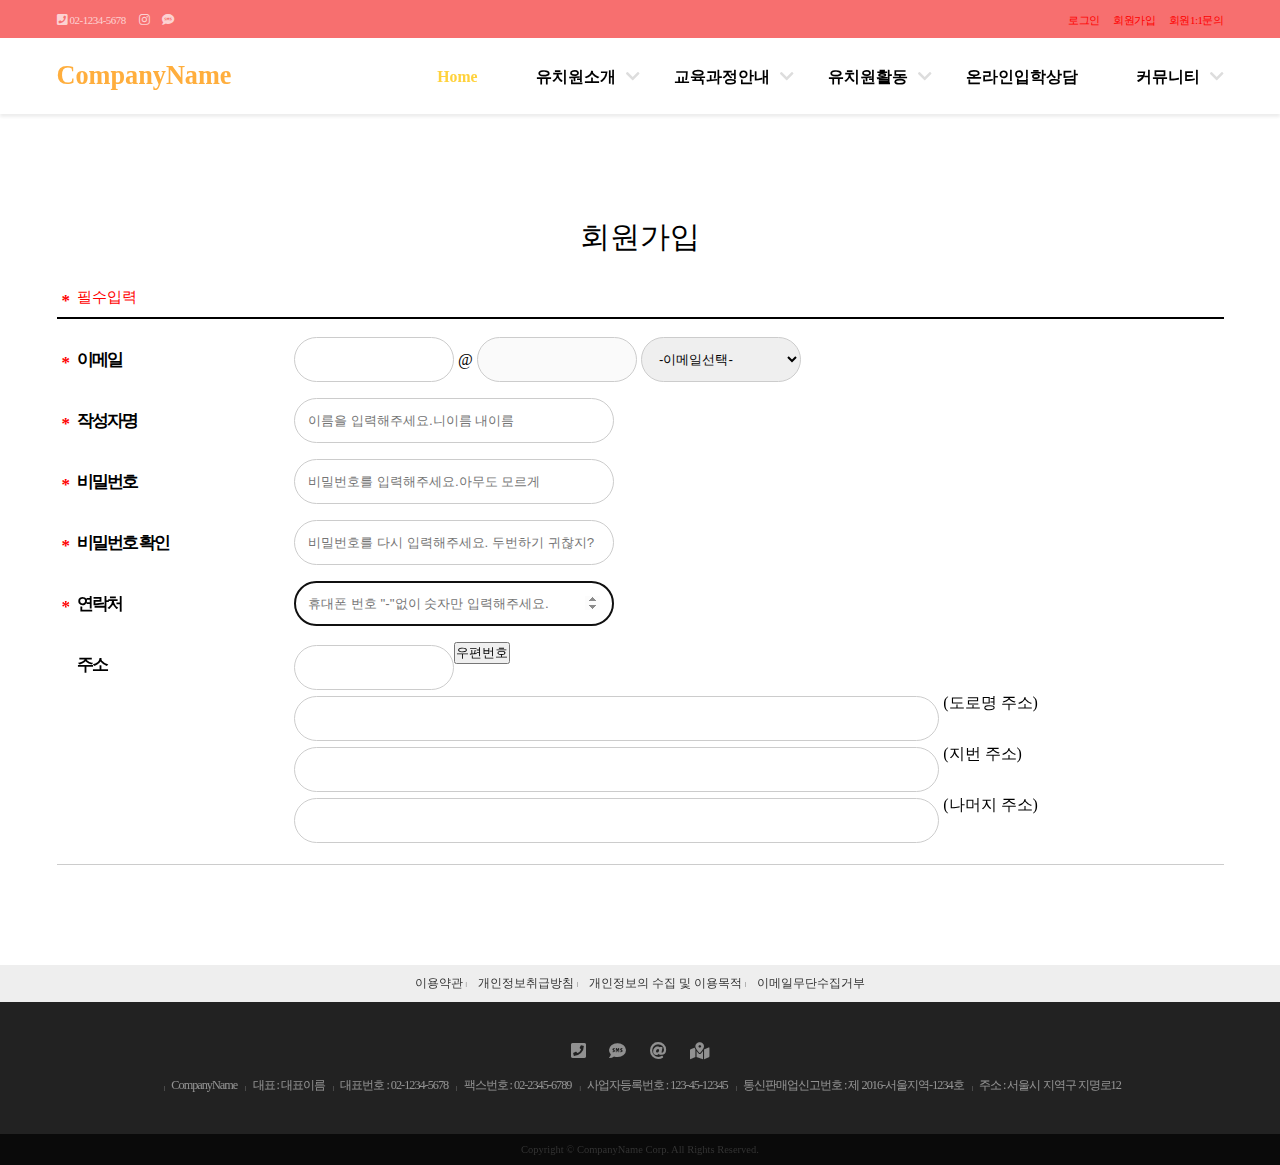
==== join.html @ b8d82d23 "회원가입페이지" ====
<!DOCTYPE html>
<html lang="ko">
<head>
    <meta charset="UTF-8">
    <meta name="viewport" content="width=device-width, initial-scale=1.0">
    <title>회원가입 - 새싹유치원</title>
    <link rel="stylesheet" href="css/join.css">
    <link rel="stylesheet" href="https://use.fontawesome.com/releases/v5.7.0/css/all.css">
    <!--[if lt IE 9]>
  <script src="https://oss.maxcdn.com/libs/html5shiv/3.7.0/html5shiv.js"></script>
<![endif]-->
<!--[if lt IE 9]> <![endif-->
<!-- 조건cc:ie, lt작다 lte작거나같다 gt크다 gte크거나같다, IE인터넷익스플로러 -->
<!--[if IE]><![endif]-->

</head>
<body>

    <div class="skip"><a href="#section">본문 바로가기</a></div>
<!-- 아이디명만 연결이되고 클래스는 연결이 안돼, 시각장애인을 위한 태그-->
    <header id="header">
        <div class="topmenu">
            <div class="row">
                <div class="sns">
                    <a href="#"><i class="fas fa-phone-square"></i> <span>02-1234-5678</span></a>
                    <a href="#"><i class="fab fa-instagram"></i>
                        <span class="blind">인스타그램</span>
                    </a>
                    <a href="#"><i class="fas fa-sms"></i>
                        <span class="blind">문자전송</span>
                    </a>
                </div>
                <div class="login">
                    <a href="login.html">로그인</a>
                    <a href="join.html">회원가입</a>
                    <a href="#">회원1:1문의</a>
                </div>
            </div>
        </div>
        <div class="logoNav row">
            <h1>
                <a href="index.html">CompanyName</a>
            </h1>
            <nav class="nav">
                <ul class="depth1 cf">
                    <li><a href="#">Home</a></li>
                    <li><a href="#">유치원소개</a>
                     <ul class="depth2"><!--ul.depth2>li*7>a-->
                         <li><a href="#">원장인사말1</a></li>
                         <li><a href="#">원장인사말2</a></li>
                         <li><a href="#">연혁</a></li>
                         <li><a href="#">비전</a></li>
                         <li><a href="#">경영이념</a></li>
                         <li><a href="#">위치안내1</a></li>
                         <li><a href="#">위치안내2</a></li>
                     </ul>
                    </li>
                    <li><a href="#">교육과정안내</a>
                        <ul class="depth2">
                            <li><a href="#">교육과정1</a></li>
                            <li><a href="#">교육과정2</a></li>
                            <li><a href="#">교육과정3</a></li>
                            <li><a href="#">교육과정4</a></li>
                            <li><a href="#">주요거래처</a></li>
                        </ul>
                    </li>
                    <li><a href="#">유치원활동</a>
                        <ul class="depth2">
                            <li><a href="#">갤러리형</a></li>
                            <li><a href="#">웹진형</a></li>
                            <li><a href="#">요약형</a></li>
                            <li><a href="#">리스트형</a></li>
                        </ul>
                    </li>
                    <li><a href="#">온라인입학상담</a>      
                    </li>
                    <li><a href="#">커뮤니티</a>
                        <ul class="depth2">
                            <li><a href="#">공지사항</a></li>
                            <li><a href="#">자료실</a></li>
                            <li><a href="#">FAQ</a></li>
                            <li><a href="#">자유게시판</a></li>
                        </ul>
                    </li>
                </ul>
            </nav>
        </div>
    </header>

    <section id="join_page">
        <div class="join_box row">
         <h2>회원가입</h2>    
            <form action="#" method="post" class="join_form">
                <fieldset>
                    <legend>회원가입양식</legend>
                    <p class="info_pilsoo pilsoo_item">필수입력</p>
                    <!-- ul.info_list>il>label.tit_lbl+div.info_content -->
                    <ul class="info_list">
                        <li>
                            <label for="email_lbl" class="tit_lbl pilsoo_item">이메일</label>
                            <div class="info_content">
                                <input type="text" id="email_lbl" class="w160">
                                <span>@</span>
                                <input type="text" id="domain" class="w160" disabled>
                                <select id="email_choice" class="w160">
                                    <option value="nochoice">-이메일선택-</option>
                                    <option value="naver.com">네이버</option>
                                    <option value="daum.net">다음</option>
                                    <option value="self">직접입력</option>
                                </select>                                       
                            </div>
                        </li>
                        <li>
                            <label for="name_lbl" class="tit_lbl pilsoo_item">작성자명</label>
                            <div class="info_content">
                                <input required class="w320" type="text" id="name_lbl" placeholder="이름을 입력해주세요.니이름 내이름">
                            </div>
                        </li>
                        <li>
                            <label for="password_lbl" class="tit_lbl pilsoo_item">비밀번호</label>
                            <div class="info_content">
                                <input class="w320" type="password" id="password_lbl" placeholder="비밀번호를 입력해주세요.아무도 모르게">
                            </div>
                        </li>
                        <li>
                            <label for="passwordok_lbl" class="tit_lbl pilsoo_item">비밀번호 확인</label>
                            <div class="info_content">
                                <input class="w320" type="password" id="passwordok_lbl" placeholder="비밀번호를 다시 입력해주세요. 두번하기 귀찮지?">
                            </div>
                        </li>
                        <li>
                            <label for="phone_lbl" class="tit_lbl pilsoo_item">연락처</label>
                            <div class="info_content">
                                <input autofocus class="w320" type="number" di="phone_lbl" placeholder='휴대폰 번호 "-"없이 숫자만 입력해주세요.'>
                            </div>
                        </li>
                        <li>
                            <label for="addr_lbl" class="tit_lbl">주소</label>
                            <div class="info_content">
                            <input class="w160 mtb3" type="text" id="addr_lbl"><button type="button">우편번호</button><br>
                            <input class="w70p mtb3" type="text" id="addr1"> (도로명 주소)<br>
                            <input class="w70p mtb3" type="text" id="addr2"> (지번 주소)<br>
                            <input class="w70p mtb3" type="text" id="addr3"> (나머지 주소)          
                            </div>
                        </li>
                    </ul>
                </fieldset>
            </form>
        </div>
    </section>

    <footer id="footer">
        <div class="footerMenu">
            <div class="row">
                <a href="#">이용약관</a>
                <a href="#">개인정보취급방침</a>
                <a href="#">개인정보의 수집 및 이용목적</a>
                <a href="#">이메일무단수집거부</a>
            </div>
        </div>  
        <div class="comInfo">
            <div class="row">
                <div class="sns">
                    <a href="tel:02-1234-5678"><i class="fas fa-phone-square"></i>
                        <span class="blind">콜센터</span>
                    </a>
                    <a href="#"><i class="fas fa-sms"></i>
                        <span class="blind">문자전송</span>
                    </a>
                    <a href="#"><i class="fas fa-at"></i>
                        <span class="blind">이메일</span>
                    </a>
                    <a href="https://goo.gl/maps/R51yCENhB3dk1oYE7" target="_blank"><i class="fas fa-map-marked-alt"></i>
                        <span class="blind">찾아오시는길</span>
                    </a>
                </div>
                <div class="info">
                    <span>CompanyName</span>
                    <span>대표 : 대표이름</span>
                    <span>대표번호 : 02-1234-5678</span>
                    <span>팩스번호 : 02-2345-6789</span>
                    <span>사업자등록번호 : 123-45-12345</span>
                    <span>통신판매업신고번호 : 제 2016-서울지역-1234호</span>
                    <span>주소 : 서울시 지역구 지명로12</span>
                </div>
            </div>
        </div>
        <div class="copyright">
            <div class="row">
                Copyright &copy; CompanyName Corp. All Rights Reserved.
            </div>
        </div>
    </footer>


</body>
</html>

<!--disabled 접근불가 self 접근가능-->
<!-- placeholder= ' "-" '-->
<!-- 버튼태그는 인라인 -->
---- css/join.css ----
@charset "utf-8";
@import "reset.css";
@import "common.css";


#join_page {padding:217px 0 100px; }
                    /*상 우좌 하*/
#join_page h2 {
    text-align:center;
    font-size: 30px;
    padding-bottom: 30px;
}
.join_form .info_pilsoo {
    padding-left: 20px; 
    padding-bottom: 10px; 
    border-bottom: 2px solid #000;
    font-size: 15px; color: red;
}
.join_form .pilsoo_item {
    position: relative
}    
.join_form .pilsoo_item:before {
    content: '*';
    position: absolute; 
    left: 5px; top: 3px; width: 15px;
    font-weight: bold; 
    font-size: 17px;
    color: #f00;
}
/* li {background: seagreen;} */
.join_form .info_list {
    padding: 10px 0;
    border-bottom: 1px solid #ccc;
}
.join_form .info_list li {
    padding: 8px 0;
}
.join_form .tit_lbl {
    display: inline-block;
    width: 20%;
    line-height: 45px;
    font-size: 17px;
    font-weight: bold;
    letter-spacing: -2px;
    padding-left: 20px;
    /* background: indianred; */
}
.join_form .info_content {
    display: inline-block;
    /* background:rgba(0, 0, 0, 0.1); */
    width: 79%;
    vertical-align: top;
}
.join_form .info_content input[type=text],
.join_form .info_content input[type=password],
.join_form .info_content input[type=number],
.join_form .info_content select {
    height: 45px;
    border: 1px solid #ccc;
    padding: 0 1em;
    vertical-align: top;
    border-radius: 70px;
}
.join_form .w320 {width: 320px;}
.join_form .w160 {width: 160px;}
.join_form .info_content span {line-height: 45px;}
.join_form .w70p {width: 70%;}
.join_form .mtb3 {margin: 3px 0;}










/* label {width: 200px; line-height: 30px; display: inline-block;vertical-align:top} */
/*인라인속성 넓이 높이가 먹히지 않아 디스플레이인라인블록 안하면*/
/* input {width: 300px; height: 30px;vertical-align:top} */
/* 넓이 높이 먹힘 인라인속성 , 정확한 높이 값 필요 박스가 있기때문에 */
/* 줄높이에 간격발생 vertical-align:top 둘다 적용 */
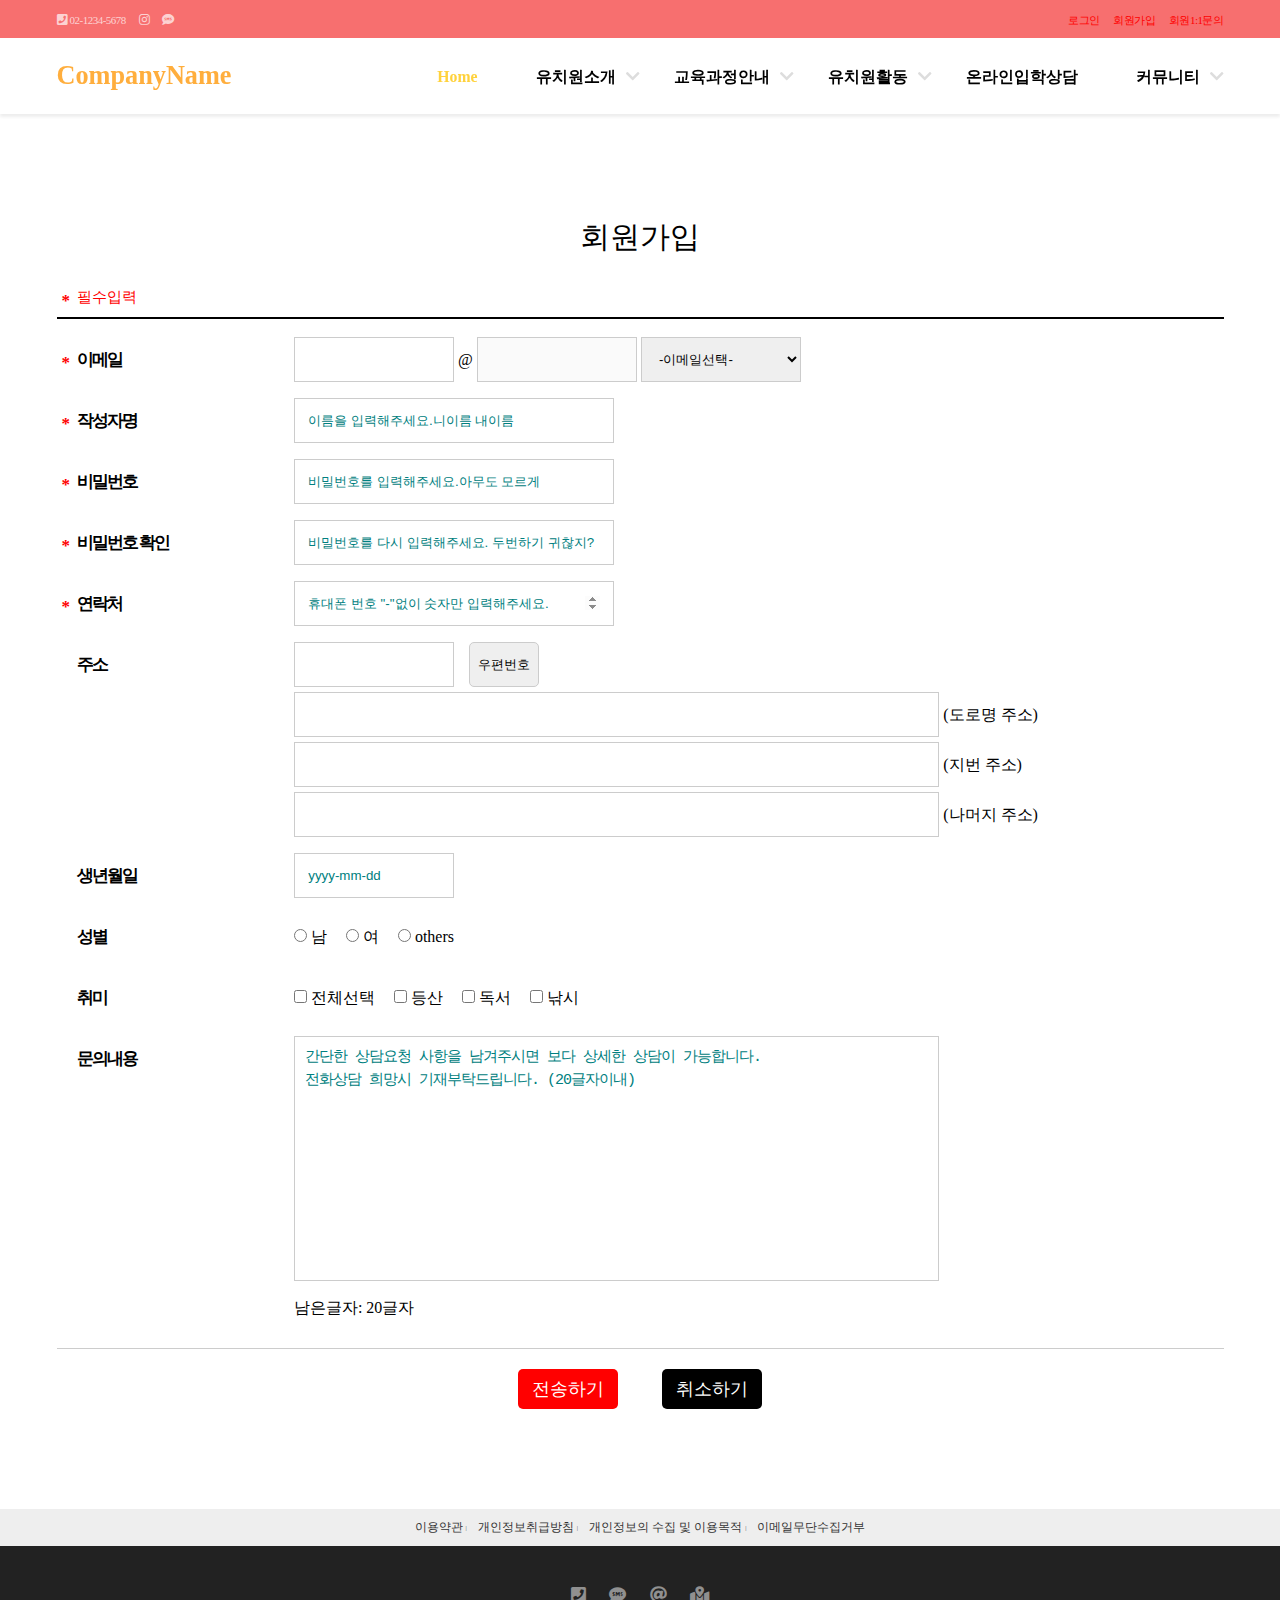
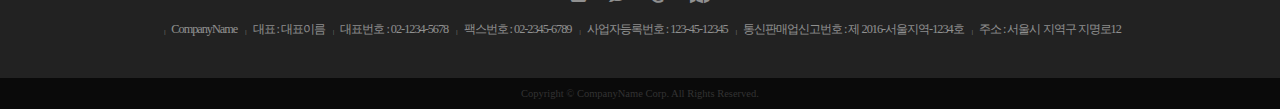
==== commit 9ebc8171: "회원가입페이지 만들기완료" ====
--- a/join.html
+++ b/join.html
@@ -137,13 +137,57 @@
                         <li>
                             <label for="addr_lbl" class="tit_lbl">주소</label>
                             <div class="info_content">
-                            <input class="w160 mtb3" type="text" id="addr_lbl"><button type="button">우편번호</button><br>
-                            <input class="w70p mtb3" type="text" id="addr1"> (도로명 주소)<br>
-                            <input class="w70p mtb3" type="text" id="addr2"> (지번 주소)<br>
-                            <input class="w70p mtb3" type="text" id="addr3"> (나머지 주소)          
+                            <input class="w160 mb3" type="text" id="addr_lbl"><button type="button">우편번호</button><br>
+                            <input class="w70p mb3" type="text" id="addr1"> <span>(도로명 주소)</span><br>
+                            <input class="w70p mb3" type="text" id="addr2"> <span>(지번 주소)</span><br>
+                            <input class="w70p" type="text" id="addr3"> <span>(나머지 주소)</span>          
+                            </div>
+                        </li>
+                        <!-- li>label.tit_lbl+div.info_content -->
+                        <li>
+                            <label for="birthday" class="tit_lbl">생년월일</label>
+                            <div class="info_content">
+                                <input class="w160" type="text" id="birthday" placeholder="yyyy-mm-dd">
+                            </div>
+                        </li>
+                        <li>
+                            <label class="tit_lbl">성별</label>
+                            <div class="info_content gender_area">
+                                <input type="radio" name="gender" id="male" value="남">
+                                <label for="male">남</label>
+                                <input type="radio" name="gender" id="female" value="여">
+                                <label for="female">여</label>
+                                <input type="radio" name="gender" id="others" value="others">
+                                <label for="others">others</label>
+                                <!-- 글씨를 클릭해도 선택이 되게 하는 labels -->
+                            </div>
+                        </li>
+                        <li>
+                            <label class="tit_lbl">취미</label>
+                            <div class="info_content hobby_area">
+                                <input type="checkbox" id="all">
+                                <label for="all">전체선택</label>
+                                <input type="checkbox" id="hobby1" name="hobby1" value="등산">
+                                <label for="hobby1">등산</label>
+                                <input type="checkbox" id="hobby2" name="hobby2" value="독서">
+                                <label for="hobby2"">독서</label>
+                                <input type="checkbox" id="hobby3" name="hobby3" value="낚시">
+                                <label for="hobby3"">낚시</label>
+                            </div>
+                        </li>
+                        <li>
+                            <label class="tit_lbl">문의내용</label>
+                            <div class="info_content">
+                                <textarea name="query" id="query" /*cols="30" /*rows="10" placeholder="간단한 상담요청 사항을 남겨주시면 보다 상세한 상담이 가능합니다. 
+전화상담 희망시 기재부탁드립니다. (20글자이내)" maxlength="20"></textarea>
+                                <p>남은글자: <span>20</span>글자</p>                
                             </div>
                         </li>
                     </ul>
+                    <div class="btn">
+                        <input type="submit" value="전송하기">
+                        <input type="reset" value="취소하기">
+                    </div>
                 </fieldset>
             </form>
         </div>
@@ -198,4 +242,5 @@
 
 <!--disabled 접근불가 self 접근가능-->
 <!-- placeholder= ' "-" '-->
-<!-- 버튼태그는 인라인 -->+<!-- 버튼태그는 인라인 -->
+<!-- 라디오박스와 체크박스는 벨류써줘야 다른것들은 이미 내장됨. 밸류를 써야 글씨를 클릭해도 체크가 된다 -->--- a/css/join.css
+++ b/css/join.css
@@ -2,7 +2,7 @@
 @import "reset.css";
 @import "common.css";
 
-
+::placeholder {color: teal;}
 #join_page {padding:217px 0 100px; }
                     /*상 우좌 하*/
 #join_page h2 {
@@ -54,25 +54,64 @@
 .join_form .info_content input[type=text],
 .join_form .info_content input[type=password],
 .join_form .info_content input[type=number],
+.join_form .info_content input[type=date],
 .join_form .info_content select {
     height: 45px;
     border: 1px solid #ccc;
     padding: 0 1em;
     vertical-align: top;
-    border-radius: 70px;
+    /* border-radius: 50%; */
 }
 .join_form .w320 {width: 320px;}
 .join_form .w160 {width: 160px;}
 .join_form .info_content span {line-height: 45px;}
 .join_form .w70p {width: 70%;}
-.join_form .mtb3 {margin: 3px 0;}
-
-
-
-
-
-
-
+.join_form .mb3 {margin:0px 0px 5px}
+ /*margin-bottom:5px  */
+.join_form .info_content button {
+    height: 45px;
+    width: 70px;
+    border:1px solid #ccc;
+    border-radius: 5px;
+    margin-left: 15px;
+}
+/*버튼은 인라인이지만 넓이높이 설정가능*/
+.join_form .info_content button:hover {
+    cursor: pointer;
+    background: #ddd;
+}
+.join_form .gender_area label,
+.join_form .hobby_area label {
+    line-height: 45px;
+    padding-right: 15px;
+}
+.join_form .info_content textarea {
+    border: 1px solid #ccc;
+    width: 70%;
+    letter-spacing: -1px; 
+    height:245px;
+    font-size: 15px;
+    color: #444;
+    line-height: 1.5;
+    padding:10px;
+    resize: none;
+/* textarea는 글꼴 관련 스타일을 상위태그에서 상속받지 못함, 크기자유롭게 조절되는게 기본속성 resize속성-explore에서는 먹히지않는 속성 */
+}
+.join_form .btn {
+    margin-top: 20px;
+    text-align: center;
+}
+.join_form .btn input {
+    width: 100px;
+    height: 40px;
+    background: #000000;
+    color: #ffffff;
+    border:none;
+    border-radius: 5px;
+    font-size: 18px;
+    margin: 0px 20px;
+}
+.join_form .btn input[type=submit] {background: red;}
 
 
 
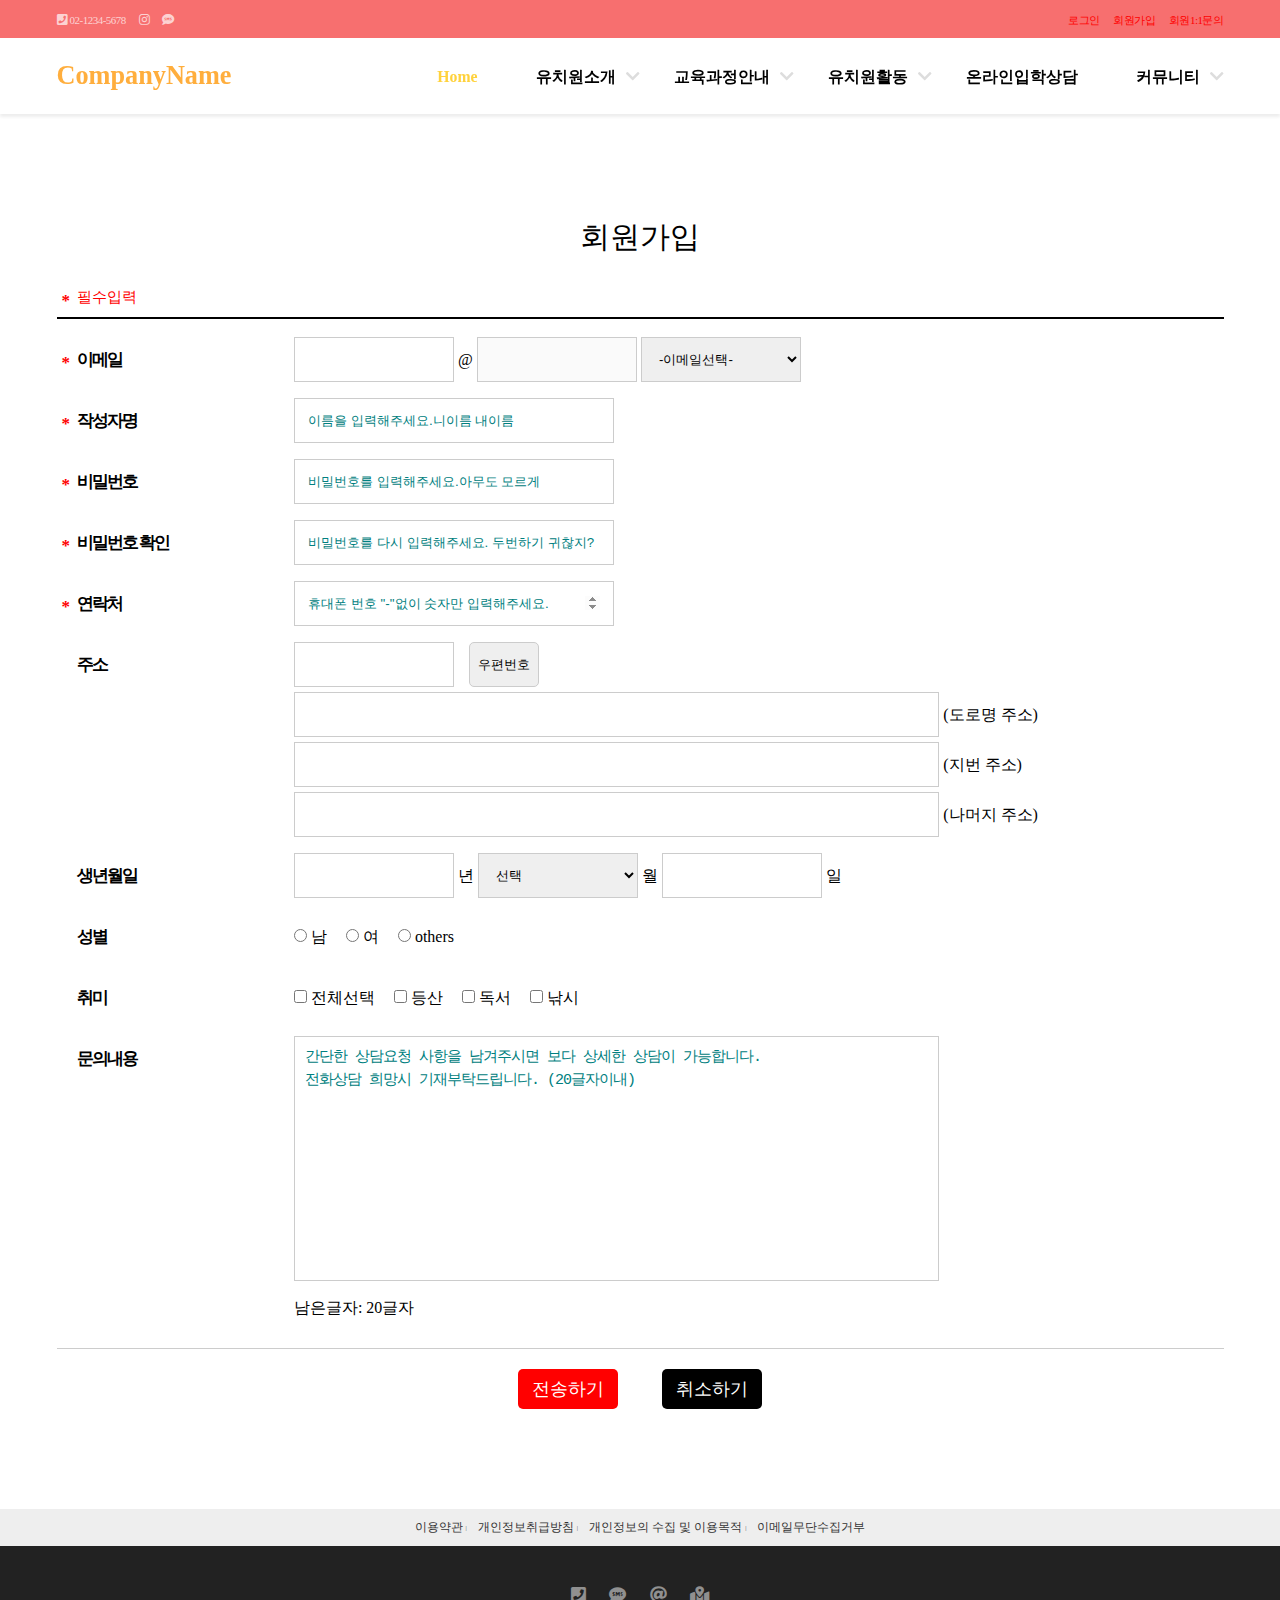
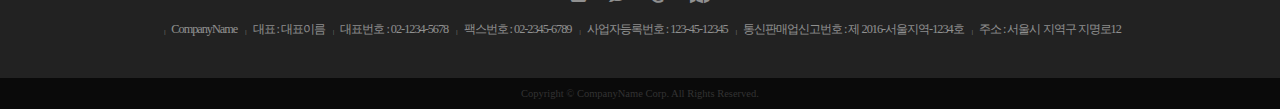
==== commit 06ff589a: "monthly select" ====
--- a/join.html
+++ b/join.html
@@ -147,7 +147,25 @@
                         <li>
                             <label for="birthday" class="tit_lbl">생년월일</label>
                             <div class="info_content">
-                                <input class="w160" type="text" id="birthday" placeholder="yyyy-mm-dd">
+                            <input class="w160" type="text" id="years"> <span>년</span>
+                            <select id="months" class="w160">
+                                <option value="">선택</option>
+                                <option value="">1월</option>
+                                <option value="">2월</option>
+                                <option value="">3월</option>
+                                <option value="">4월</option>
+                                <option value="">5월</option>
+                                <option value="">6월</option>
+                                <option value="">7월</option>
+                                <option value="">8월</option>
+                                <option value="">9월</option>
+                                <option value="">10월</option>
+                                <option value="">11월</option>
+                                <option value="">12월</option>
+                            </select>         
+                            <span>월</span>
+                            <input class="w160" type="text" id="days"> <span>일</span> 
+                            
                             </div>
                         </li>
                         <li>
--- a/css/join.css
+++ b/css/join.css
@@ -112,8 +112,9 @@
     margin: 0px 20px;
 }
 .join_form .btn input[type=submit] {background: red;}
-
-
+.join_form .btn input:hover {
+    cursor: pointer;
+}
 
 /* label {width: 200px; line-height: 30px; display: inline-block;vertical-align:top} */
 /*인라인속성 넓이 높이가 먹히지 않아 디스플레이인라인블록 안하면*/
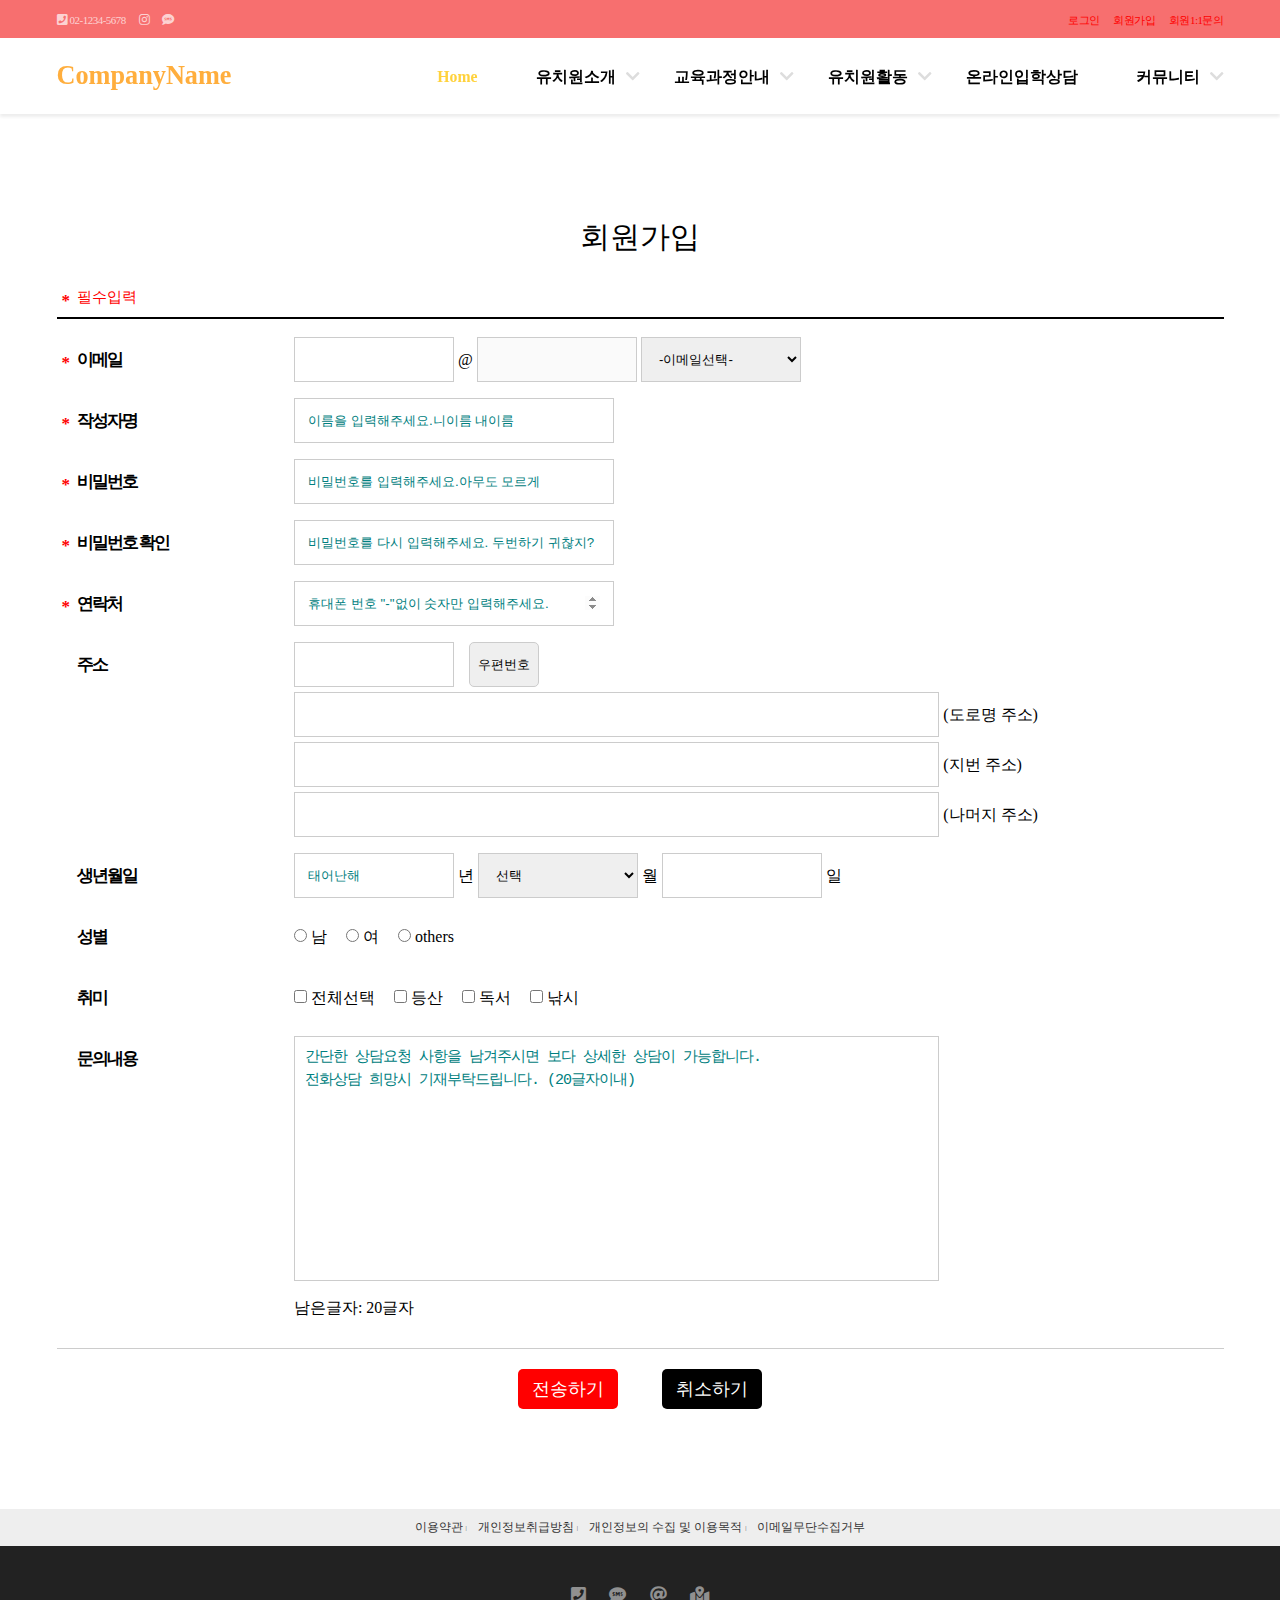
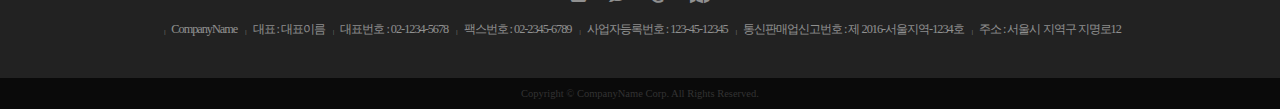
==== commit 0992dcf5: "로그인페이지 만들기" ====
--- a/join.html
+++ b/join.html
@@ -147,7 +147,7 @@
                         <li>
                             <label for="birthday" class="tit_lbl">생년월일</label>
                             <div class="info_content">
-                            <input class="w160" type="text" id="years"> <span>년</span>
+                            <input class="w160" type="text" id="years" placeholder="태어난해"> <span>년</span>
                             <select id="months" class="w160">
                                 <option value="">선택</option>
                                 <option value="">1월</option>
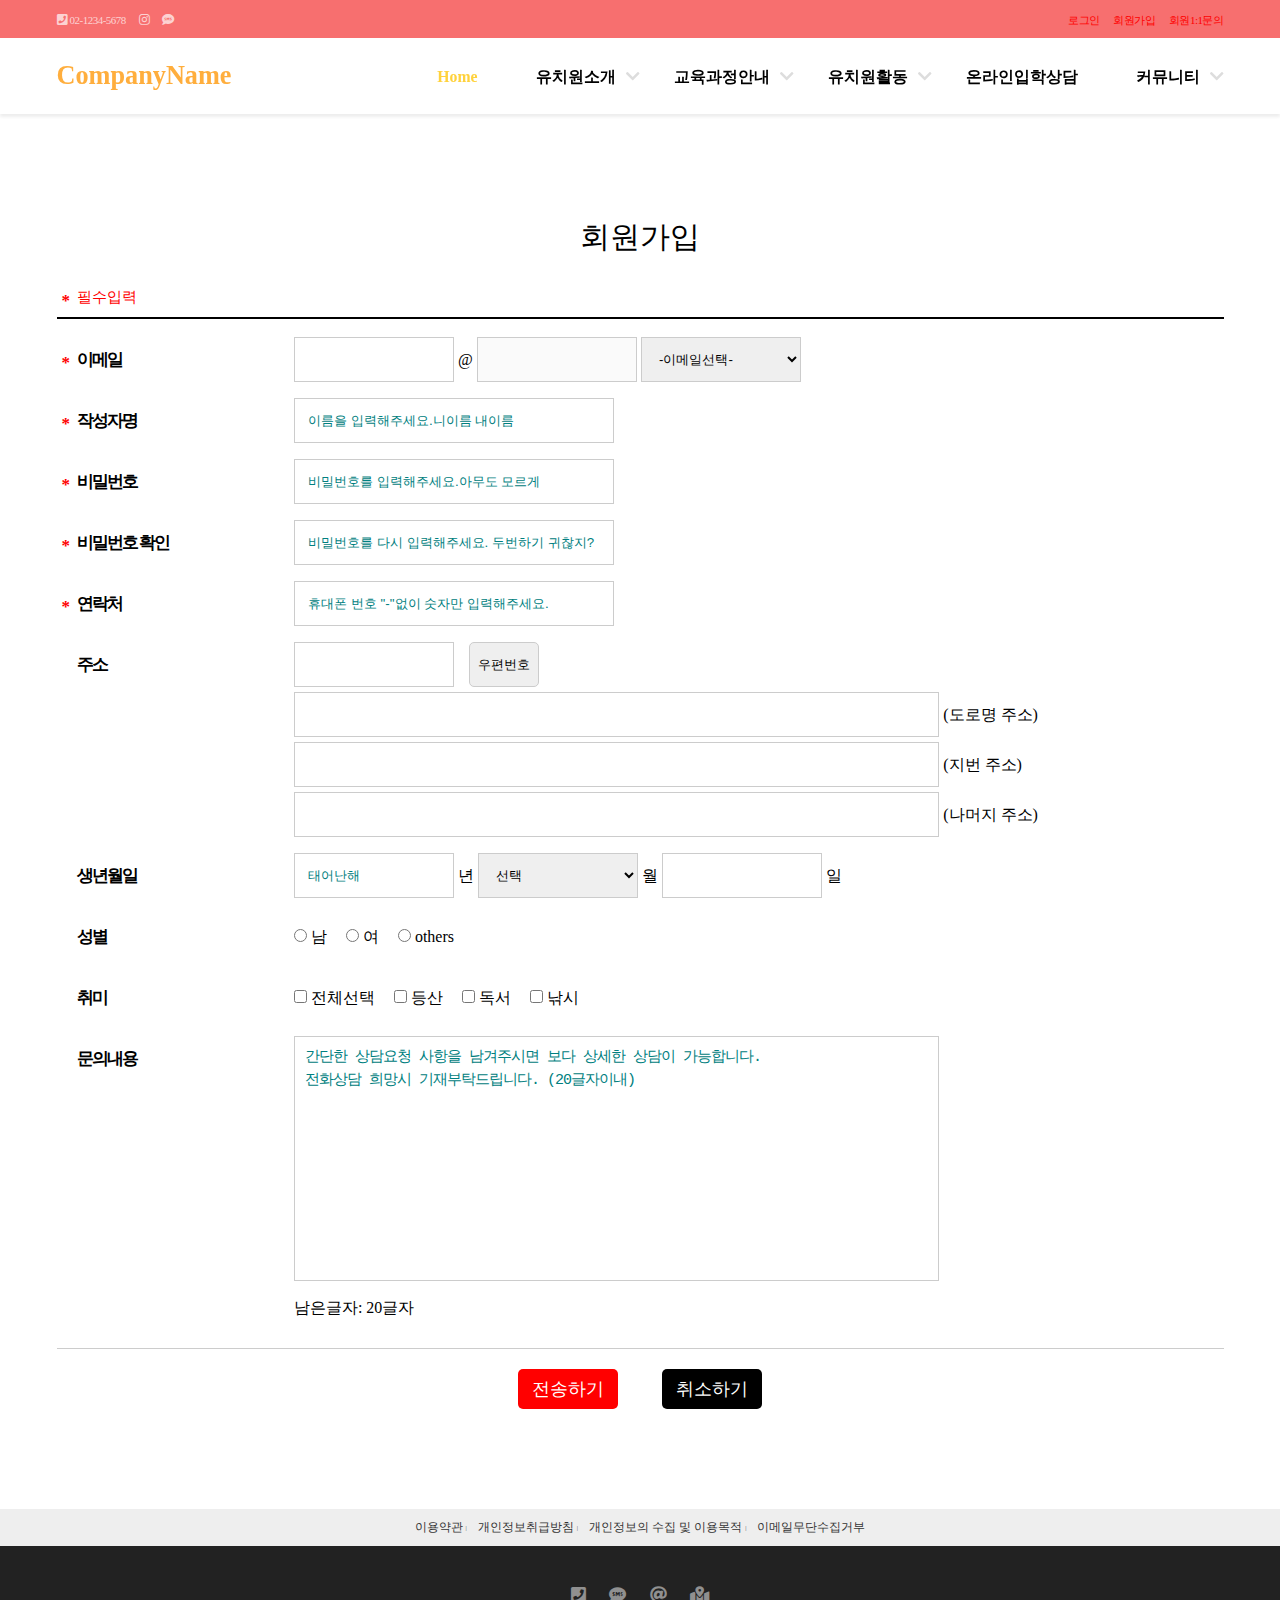
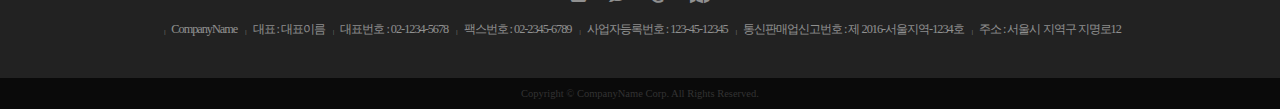
==== commit 1d251a03: "라벨과 인풋" ====
--- a/join.html
+++ b/join.html
@@ -131,7 +131,7 @@
                         <li>
                             <label for="phone_lbl" class="tit_lbl pilsoo_item">연락처</label>
                             <div class="info_content">
-                                <input autofocus class="w320" type="number" di="phone_lbl" placeholder='휴대폰 번호 "-"없이 숫자만 입력해주세요.'>
+                                <input autofocus class="w320" type="tel" di="phone_lbl" placeholder='휴대폰 번호 "-"없이 숫자만 입력해주세요.'>
                             </div>
                         </li>
                         <li>
--- a/css/join.css
+++ b/css/join.css
@@ -53,7 +53,7 @@
 }
 .join_form .info_content input[type=text],
 .join_form .info_content input[type=password],
-.join_form .info_content input[type=number],
+.join_form .info_content input[type=tel],
 .join_form .info_content input[type=date],
 .join_form .info_content select {
     height: 45px;
@@ -120,4 +120,4 @@
 /*인라인속성 넓이 높이가 먹히지 않아 디스플레이인라인블록 안하면*/
 /* input {width: 300px; height: 30px;vertical-align:top} */
 /* 넓이 높이 먹힘 인라인속성 , 정확한 높이 값 필요 박스가 있기때문에 */
-/* 줄높이에 간격발생 vertical-align:top 둘다 적용 */+/* 줄높이에 간격발생 vertical-align:top 둘다 적용 */
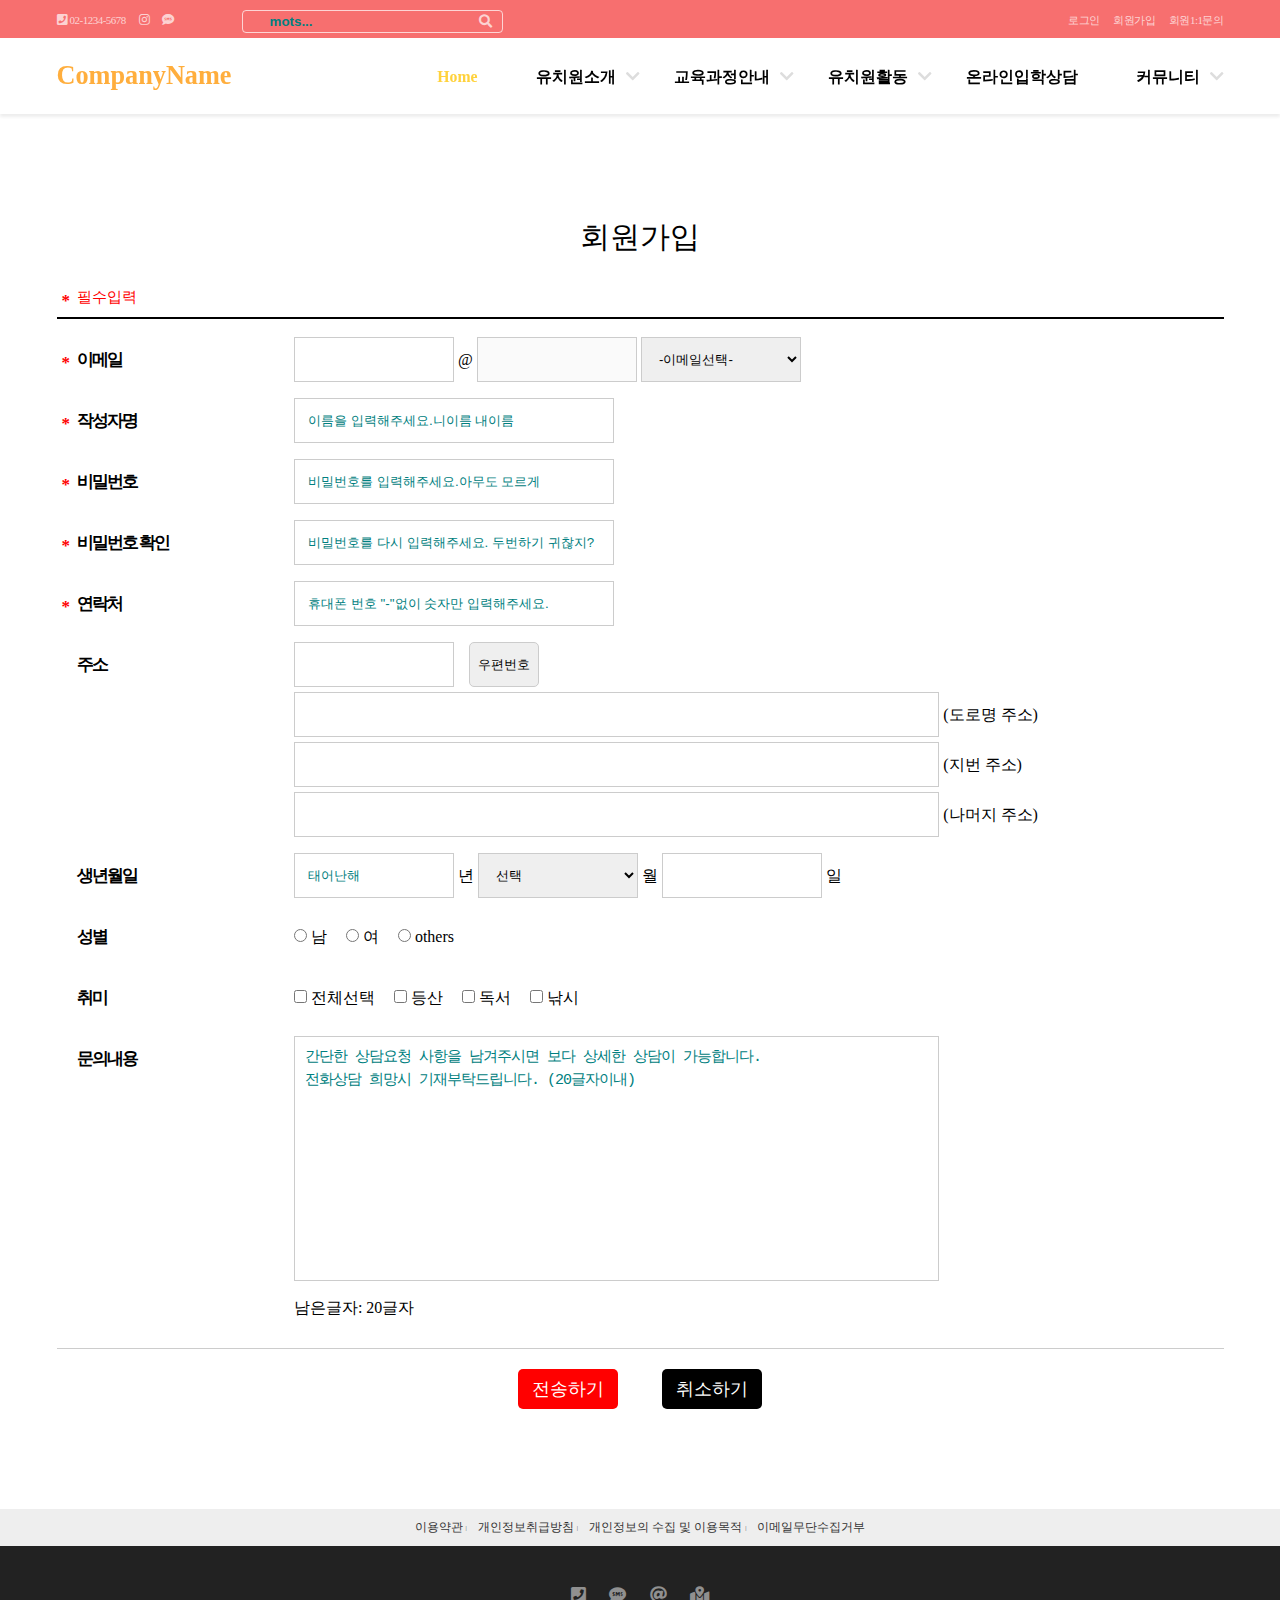
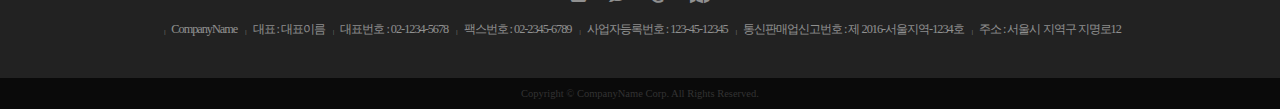
==== commit 98075741: "검색창 다른페이지" ====
--- a/join.html
+++ b/join.html
@@ -20,6 +20,17 @@
 <!-- 아이디명만 연결이되고 클래스는 연결이 안돼, 시각장애인을 위한 태그-->
     <header id="header">
         <div class="topmenu">
+            <div class="chercher_boite">
+                <form action="#" method="post">
+                    <fieldset>
+                        <legend>검색</legend>
+                        <input type="text" placeholder="mots...">
+                        <button type="submit"><i class="fas fa-search"></i>
+                            <span class="blind">검색하기</span>
+                        </button>
+                    </fieldset>
+                </form>
+            </div>
             <div class="row">
                 <div class="sns">
                     <a href="#"><i class="fas fa-phone-square"></i> <span>02-1234-5678</span></a>
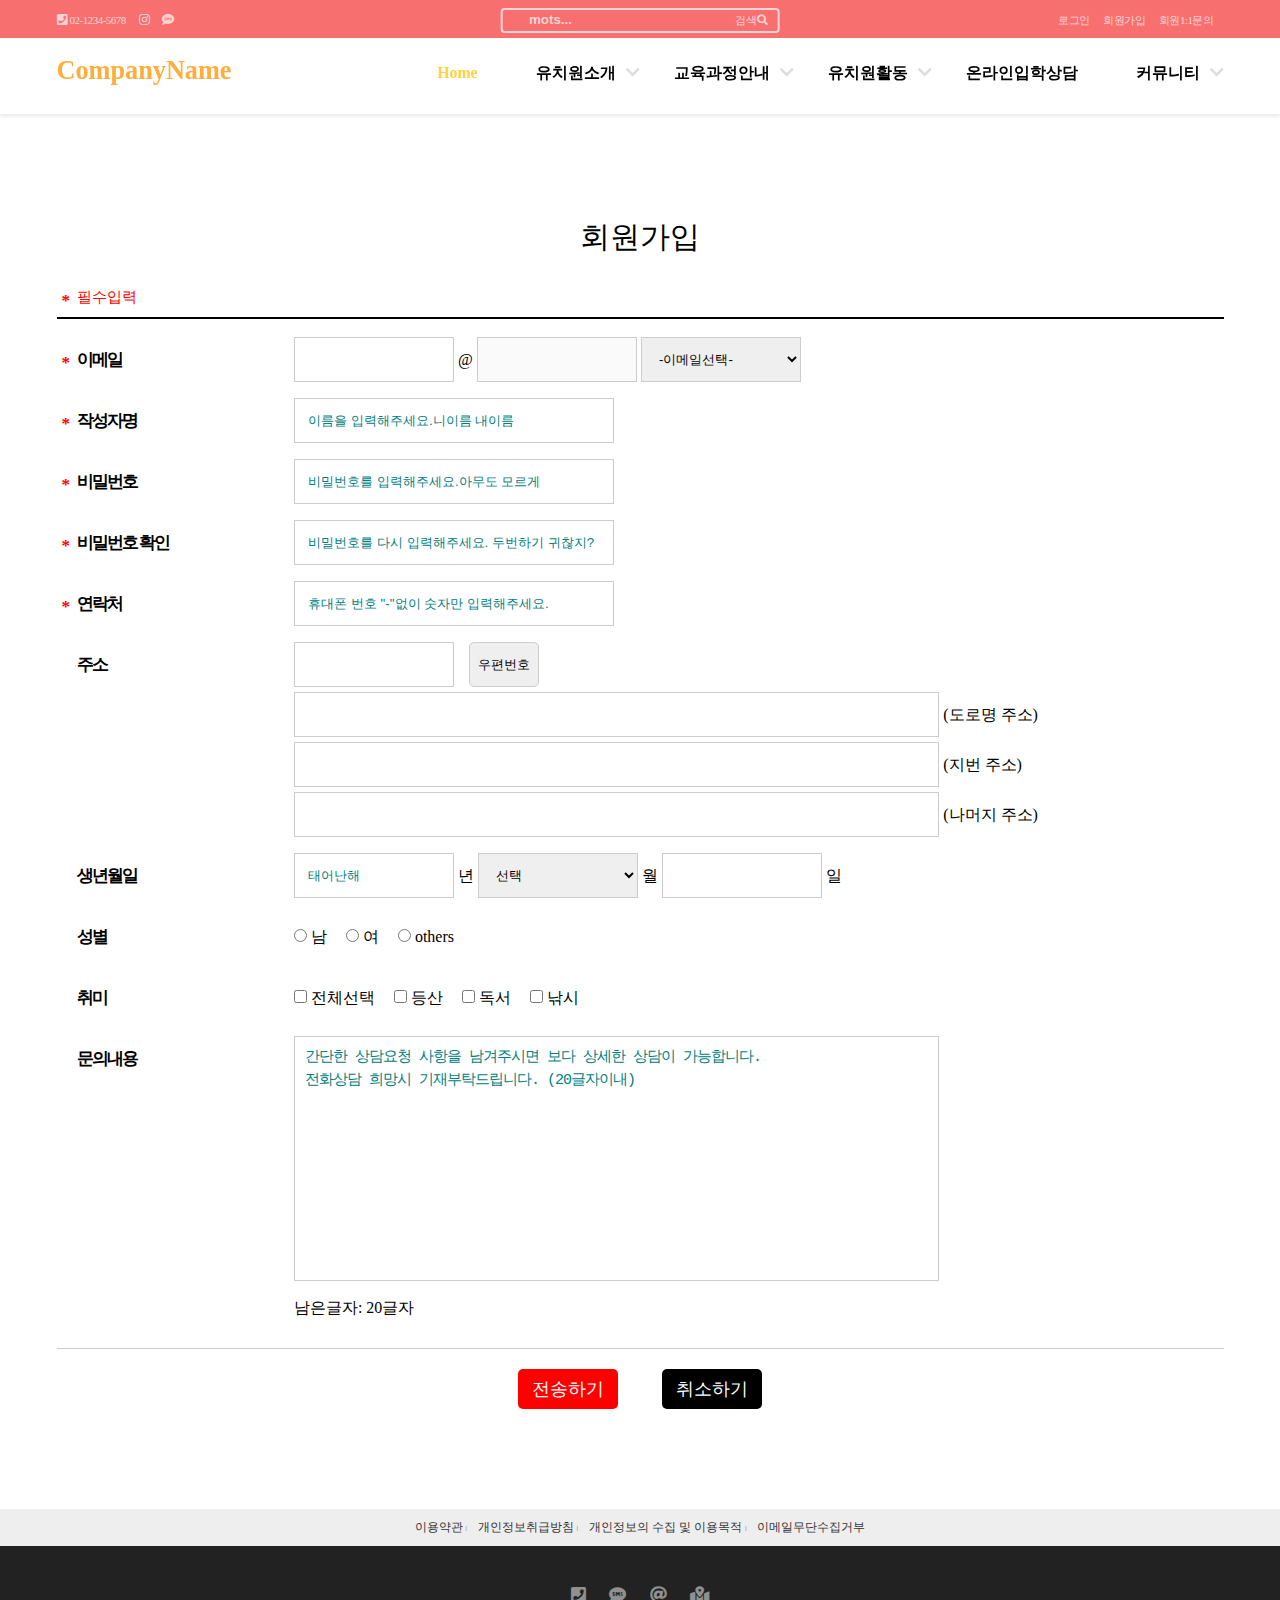
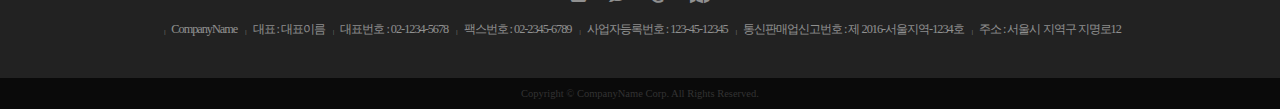
==== commit c9d5c14d: "다른페이지 헤더에 반응형 함바그 추가" ====
--- a/join.html
+++ b/join.html
@@ -18,85 +18,91 @@
 
     <div class="skip"><a href="#section">본문 바로가기</a></div>
 <!-- 아이디명만 연결이되고 클래스는 연결이 안돼, 시각장애인을 위한 태그-->
-    <header id="header">
-        <div class="topmenu">
-            <div class="chercher_boite">
-                <form action="#" method="post">
-                    <fieldset>
-                        <legend>검색</legend>
-                        <input type="text" placeholder="mots...">
-                        <button type="submit"><i class="fas fa-search"></i>
-                            <span class="blind">검색하기</span>
-                        </button>
-                    </fieldset>
-                </form>
-            </div>
-            <div class="row">
-                <div class="sns">
-                    <a href="#"><i class="fas fa-phone-square"></i> <span>02-1234-5678</span></a>
-                    <a href="#"><i class="fab fa-instagram"></i>
-                        <span class="blind">인스타그램</span>
-                    </a>
-                    <a href="#"><i class="fas fa-sms"></i>
-                        <span class="blind">문자전송</span>
-                    </a>
-                </div>
-                <div class="login">
-                    <a href="login.html">로그인</a>
-                    <a href="join.html">회원가입</a>
-                    <a href="#">회원1:1문의</a>
-                </div>
-            </div>
-        </div>
-        <div class="logoNav row">
-            <h1>
-                <a href="index.html">CompanyName</a>
-            </h1>
-            <nav class="nav">
-                <ul class="depth1 cf">
-                    <li><a href="#">Home</a></li>
-                    <li><a href="#">유치원소개</a>
-                     <ul class="depth2"><!--ul.depth2>li*7>a-->
-                         <li><a href="#">원장인사말1</a></li>
-                         <li><a href="#">원장인사말2</a></li>
-                         <li><a href="#">연혁</a></li>
-                         <li><a href="#">비전</a></li>
-                         <li><a href="#">경영이념</a></li>
-                         <li><a href="#">위치안내1</a></li>
-                         <li><a href="#">위치안내2</a></li>
-                     </ul>
-                    </li>
-                    <li><a href="#">교육과정안내</a>
-                        <ul class="depth2">
-                            <li><a href="#">교육과정1</a></li>
-                            <li><a href="#">교육과정2</a></li>
-                            <li><a href="#">교육과정3</a></li>
-                            <li><a href="#">교육과정4</a></li>
-                            <li><a href="#">주요거래처</a></li>
-                        </ul>
-                    </li>
-                    <li><a href="#">유치원활동</a>
-                        <ul class="depth2">
-                            <li><a href="#">갤러리형</a></li>
-                            <li><a href="#">웹진형</a></li>
-                            <li><a href="#">요약형</a></li>
-                            <li><a href="#">리스트형</a></li>
-                        </ul>
-                    </li>
-                    <li><a href="#">온라인입학상담</a>      
-                    </li>
-                    <li><a href="#">커뮤니티</a>
-                        <ul class="depth2">
-                            <li><a href="#">공지사항</a></li>
-                            <li><a href="#">자료실</a></li>
-                            <li><a href="#">FAQ</a></li>
-                            <li><a href="#">자유게시판</a></li>
-                        </ul>
-                    </li>
-                </ul>
-            </nav>
-        </div>
-    </header>
+<header id="header">
+    <div class="topmenu">
+        <div class="chercher_boite">
+            <form action="#" method="post">
+                <fieldset>
+                    <legend>검색창</legend>
+                    <input type="text" placeholder="mots...">
+                    <button type="submit">검색<i class="fas fa-search"></i>
+                        <span class="blind">검색하기</span>
+                    </button>
+                </fieldset>
+            </form>
+        </div>
+        <div class="row">
+            <div class="sns">
+                <a href="#"><i class="fas fa-phone-square"></i> <span>02-1234-5678</span></a>
+                <a href="#"><i class="fab fa-instagram"></i>
+                    <span class="blind">인스타그램</span>
+                </a>
+                <a href="#"><i class="fas fa-sms"></i>
+                    <span class="blind">문자전송</span>
+                </a>
+            </div>
+            <div class="login">
+                <a href="login.html">로그인</a>
+                <a href="join.html">회원가입</a>
+                <a href="#">회원1:1문의</a>
+            </div>
+        </div>
+    </div>
+    <div class="logoNav row">
+        <h1>
+            <a href="index.html">CompanyName</a>
+        </h1>
+        <div class="open_nav">
+            <span class="blind">메뉴열기</span><i class="fas fa-hamburger"></i>
+        </div>
+        <nav class="nav">
+            <ul class="depth1 cf">
+                <li><a href="#">Home</a></li>
+                <li><a href="#">유치원소개</a>
+                 <ul class="depth2"><!--ul.depth2>li*7>a-->
+                     <li><a href="#">원장인사말1</a></li>
+                     <li><a href="#">원장인사말2</a></li>
+                     <li><a href="#">연혁</a></li>
+                     <li><a href="#">비전</a></li>
+                     <li><a href="#">경영이념</a></li>
+                     <li><a href="#">위치안내1</a></li>
+                     <li><a href="#">위치안내2</a></li>
+                 </ul>
+                </li>
+                <li><a href="#">교육과정안내</a>
+                    <ul class="depth2">
+                        <li><a href="#">교육과정1</a></li>
+                        <li><a href="#">교육과정2</a></li>
+                        <li><a href="#">교육과정3</a></li>
+                        <li><a href="#">교육과정4</a></li>
+                        <li><a href="#">주요거래처</a></li>
+                    </ul>
+                </li>
+                <li><a href="#">유치원활동</a>
+                    <ul class="depth2">
+                        <li><a href="#">갤러리형</a></li>
+                        <li><a href="#">웹진형</a></li>
+                        <li><a href="#">요약형</a></li>
+                        <li><a href="#">리스트형</a></li>
+                    </ul>
+                </li>
+                <li><a href="#">온라인입학상담</a>      
+                </li>
+                <li><a href="#">커뮤니티</a>
+                    <ul class="depth2">
+                        <li><a href="#">공지사항</a></li>
+                        <li><a href="#">자료실</a></li>
+                        <li><a href="#">FAQ</a></li>
+                        <li><a href="#">자유게시판</a></li>
+                    </ul>
+                </li>
+            </ul>
+        </nav>
+        <div class="close_nav">
+            <span class="blind">메뉴닫기</span><i class="fas fa-times"></i></i>
+        </div>
+    </div>
+</header>
 
     <section id="join_page">
         <div class="join_box row">
--- a/css/join.css
+++ b/css/join.css
@@ -1,6 +1,8 @@
 @charset "utf-8";
 @import "reset.css";
 @import "common.css";
+@import "rwdcommon.css";
+
 
 ::placeholder {color: teal;}
 #join_page {padding:217px 0 100px; }
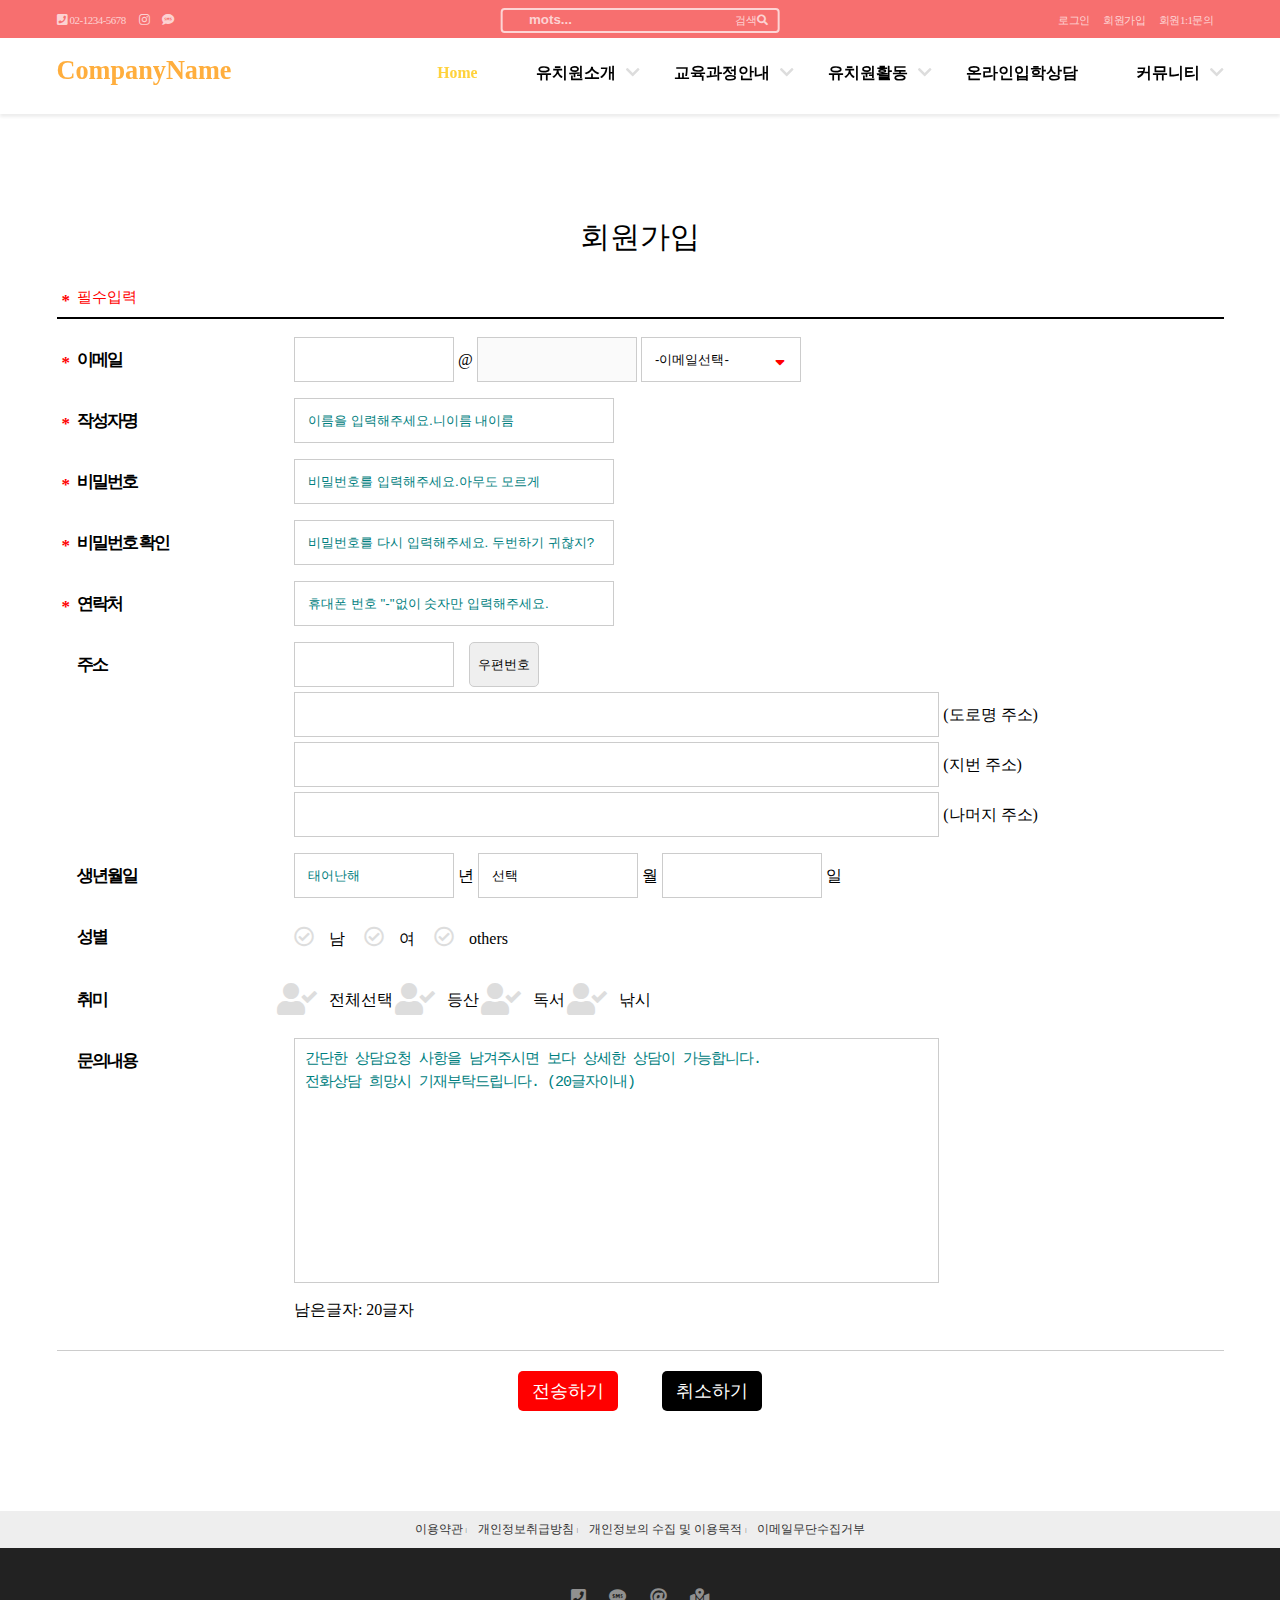
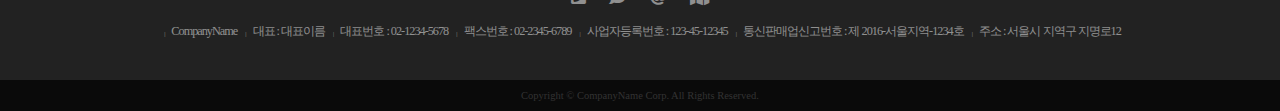
==== commit 0b1810e5: "7월30일" ====
--- a/join.html
+++ b/join.html
@@ -119,12 +119,14 @@
                                 <input type="text" id="email_lbl" class="w160">
                                 <span>@</span>
                                 <input type="text" id="domain" class="w160" disabled>
-                                <select id="email_choice" class="w160">
-                                    <option value="nochoice">-이메일선택-</option>
-                                    <option value="naver.com">네이버</option>
-                                    <option value="daum.net">다음</option>
-                                    <option value="self">직접입력</option>
-                                </select>                                       
+                                <label class="email_box">
+                                    <select id="email_choice" class="w160">
+                                        <option value="nochoice">-이메일선택-</option>
+                                        <option value="naver.com">네이버</option>
+                                        <option value="daum.net">다음</option>
+                                        <option value="self">직접입력</option>
+                                    </select>                                      
+                                </label> 
                             </div>
                         </li>
                         <li>
--- a/css/join.css
+++ b/css/join.css
@@ -64,6 +64,25 @@
     vertical-align: top;
     /* border-radius: 50%; */
 }
+/* 화살표 없애는 방법  안되는데???*/
+.join_form .info_content select {
+    -webkit-appearance:none;
+    appearance:none;
+    background: transparent;
+    z-index: 999;
+    /* 이게 제일 적절한방법 */
+}
+.join_form .info_content select::-ms-expand {
+    display:none;
+}
+/* .join_form .info_content .email_box {position: relative;} */
+.join_form .info_content .email_box:after {
+    content: '\f0dd'; font-family: 'Font Awesome 5 Free';
+    font-weight: 900; color: red;
+    line-height: 45px; display: inline-block;
+    transform: translateX(-30px);
+    /* position: relative;top: 0px; right: 20px; */
+}
 .join_form .w320 {width: 320px;}
 .join_form .w160 {width: 160px;}
 .join_form .info_content span {line-height: 45px;}
@@ -82,11 +101,53 @@
     cursor: pointer;
     background: #ddd;
 }
-.join_form .gender_area label,
+.join_form .gender_area label{
+    line-height: 45px;
+    padding-right: 15px;
+}
+.join_form .gender_area label::before {
+    content: '\f058'; font-family:'Font Awesome 5 Free'; 
+    font-weight: 400; color: #ddd;
+    /* margin-right: 15px; */
+    padding-right: 15px;
+    font-size: 20px;
+    transition: all 0.2s;
+}
+.join_form .gender_area input[type=radio]:checked + label::before {
+    font-weight: 900; color:rgb(27, 201, 27);
+    font-size: 40px;
+}
 .join_form .hobby_area label {
     line-height: 45px;
     padding-right: 15px;
 }
+.join_form .hobby_area label::before{
+    content:'\f4fc'; font-family:'Font Awesome 5 Free';
+    font-weight: 900; color: #ddd;
+    padding-right: 15px;
+    /* font-size: 20px; */
+    transform: scale(2);  
+    /* 여기서 먹히지 않는다-- display:inline-block 하면 먹힌다 */
+    transition: all 0.2s;
+    display: inline-block;
+}
+.join_form .hobby_area input[type=checkbox]:checked + label::before {
+    content:'\f274'; font-family: 'Font Awesome 5 Free';
+    font-weight: 900; color: rgb(27, 201, 27);
+    padding-right: 15px;
+    /* font-size: 40px; */
+    /* transform: scale(1.5);
+    display: inline-block; */
+    /* 여기서는 안먹히네?? */
+}
+.join_form .gender_area input[type=radio] {
+    display: none;
+}
+.join_form .hobby_area input[type=checkbox] {
+    display: none;
+
+}
+
 .join_form .info_content textarea {
     border: 1px solid #ccc;
     width: 70%;
